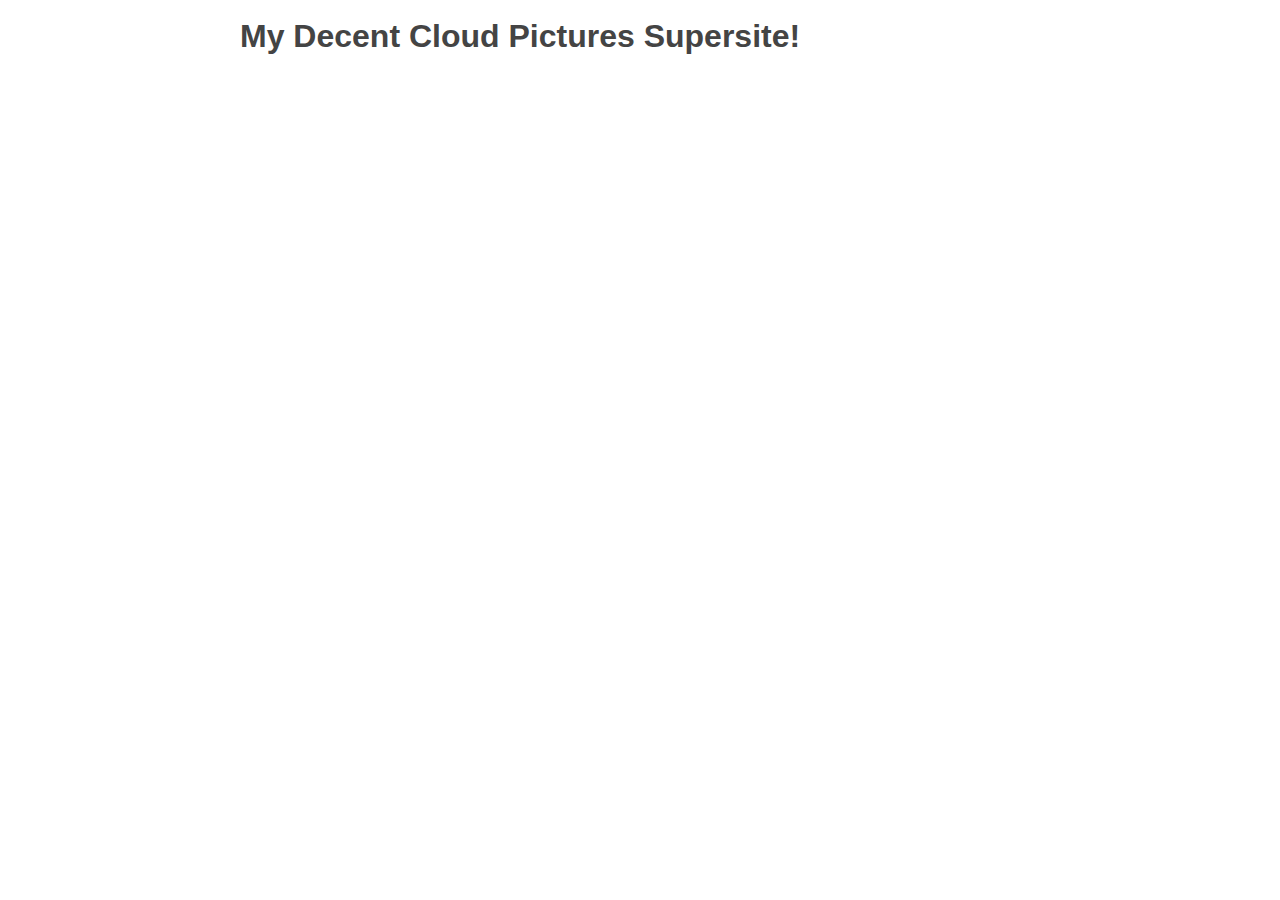
==== flexbox-layouts/index.html @ 93ddbeda "new folder coming in" ====
<DOCTYPE html>
<html>
	<head>
		<title>My Website - Floats</title>
		<link rel="stylesheet" href="styles/style.css" type="text/css">
	</head>
	<body>

		<h1>My Decent Cloud Pictures Supersite!</h1>


	</body>
</html>
---- flexbox-layouts/styles/style.css ----
body {
	margin: 0 auto;
	max-width: 50em;
	padding: 12px;
	font-family: "Helvetica", "Arial", sans-serif;
	line-height: 1.5;
}

h1, h2 {
	color: #444;
}

p {
	color: #333;
}

img {
	width: 240px;
	margin: 12px;
}
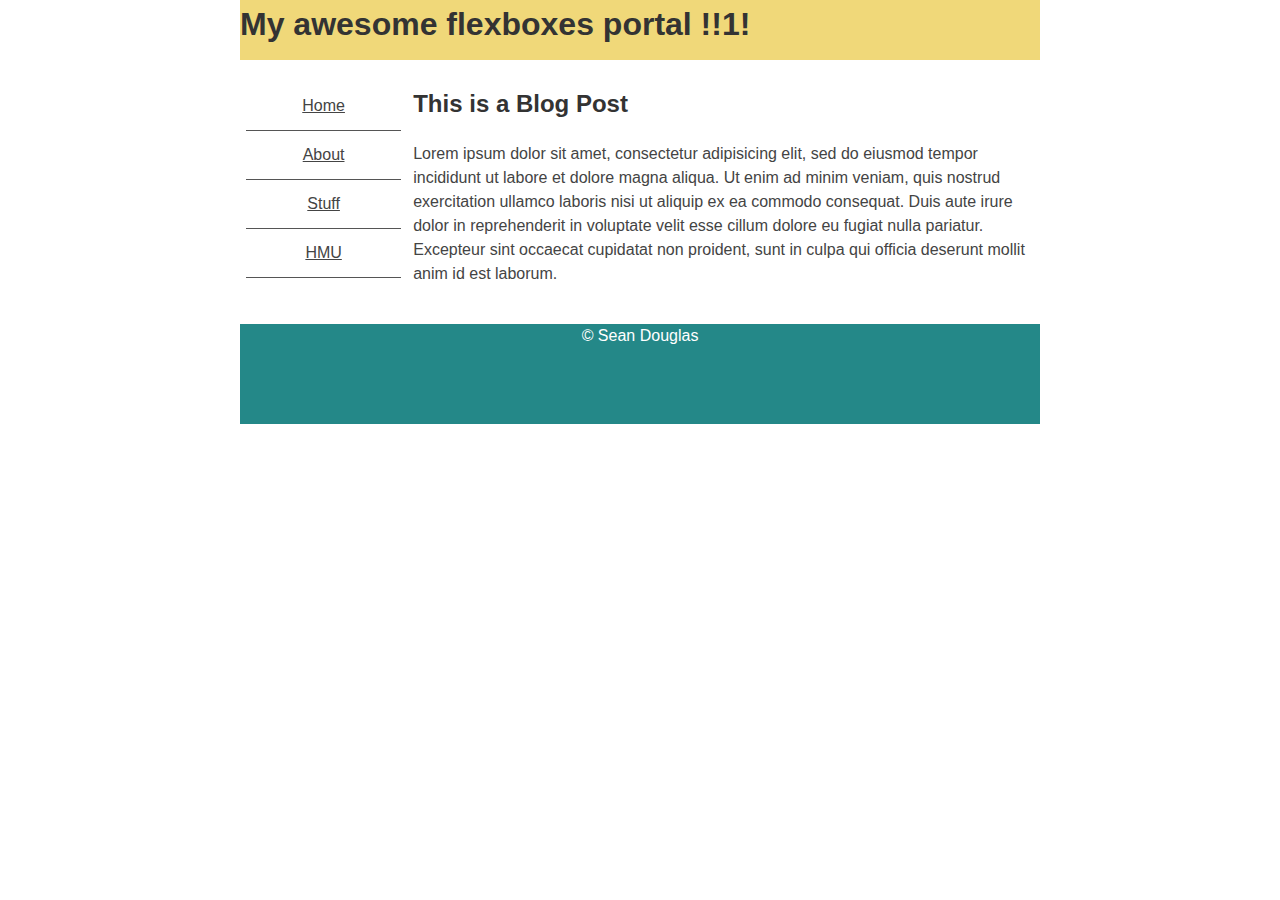
==== commit cb68a6bd: "more flexbox stuff" ====
--- a/flexbox-layouts/index.html
+++ b/flexbox-layouts/index.html
@@ -1,13 +1,40 @@
 <DOCTYPE html>
 <html>
 	<head>
-		<title>My Website - Floats</title>
+		<title>My Website - Flexboxes</title>
 		<link rel="stylesheet" href="styles/style.css" type="text/css">
 	</head>
 	<body>
 
-		<h1>My Decent Cloud Pictures Supersite!</h1>
+		<div class="header">
+			<h1>My awesome flexboxes portal !!1!</h1>
+		</div>
 
+		<div class="content">
+			<div class="side-nav">
+				<ul>
+					<a href="#"><li>Home</li></a>
+					<a href="#"><li>About</li></a>
+					<a href="#"><li>Stuff</li></a>
+					<a href="#"><li>HMU</li></a>
+				</ul>
+			</div>
 
+			<div class="main">
+				<h2>This is a Blog Post</h2>
+				<p>Lorem ipsum dolor sit amet, consectetur adipisicing elit, sed do eiusmod
+				tempor incididunt ut labore et dolore magna aliqua. Ut enim ad minim veniam,
+				quis nostrud exercitation ullamco laboris nisi ut aliquip ex ea commodo
+				consequat. Duis aute irure dolor in reprehenderit in voluptate velit esse
+				cillum dolore eu fugiat nulla pariatur. Excepteur sint occaecat cupidatat non
+				proident, sunt in culpa qui officia deserunt mollit anim id est laborum.
+				</p>
+			</div>
+
+		</div>
+
+		<div class="footer">
+			<p>&copy; Sean Douglas</p>
+		</div>
 	</body>
 </html>--- a/flexbox-layouts/styles/style.css
+++ b/flexbox-layouts/styles/style.css
@@ -1,20 +1,68 @@
 body {
 	margin: 0 auto;
 	max-width: 50em;
-	padding: 12px;
 	font-family: "Helvetica", "Arial", sans-serif;
 	line-height: 1.5;
 }
 
-h1, h2 {
-	color: #444;
+h1, h2, h3, h4, h5, h6 {
+	color: #333;
 }
 
 p {
-	color: #333;
+	color: #444;
 }
 
 img {
 	width: 240px;
 	margin: 12px;
+}
+
+.header {
+	height: 60px;
+	background: #F0D879;
+}
+
+.content {
+	display: flex;
+}
+
+.side-nav, .main {
+	padding: 6px;
+}
+
+.side-nav {
+	width: 20%;
+}
+
+.side-nav ul {
+	padding: 0;
+	list-style: none;
+}
+
+.side-nav ul a {
+	color: #444;
+}
+
+.side-nav ul li {
+	width: 100%;
+	padding: 12px;
+	text-align: center;
+	border-bottom: 1px solid #555;
+	box-sizing: border-box;
+}
+
+.main {
+	width: 80%;
+}
+
+.footer {
+	color: #FFF;
+	height: 100px;
+	text-align: center;
+	background-color: #248888;
+}
+
+.footer p {
+	color: #FFF;
 }